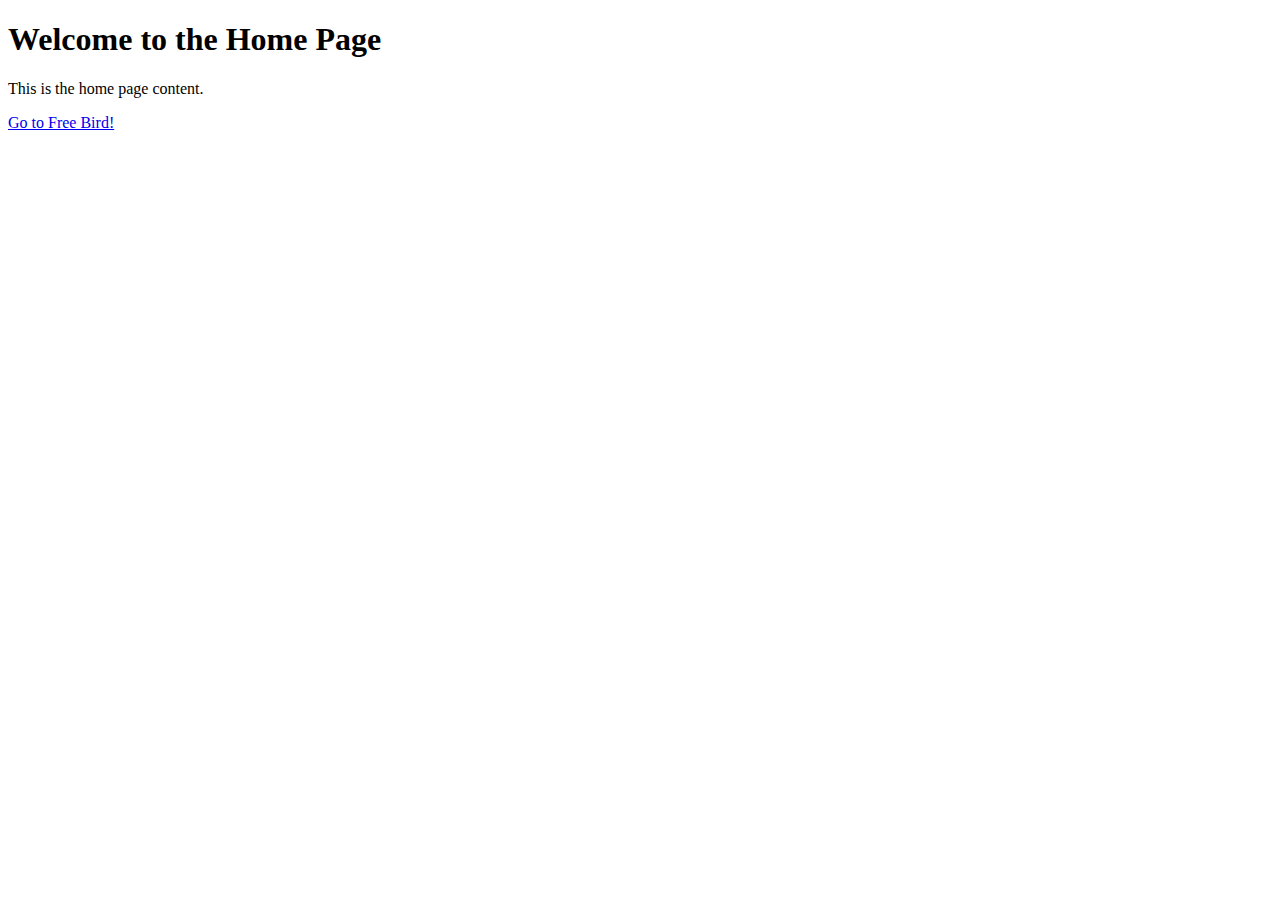
==== index.html @ 3fd0ebe7 "Initial commit" ====
<!DOCTYPE html>
<html lang="en">
<head>
    <meta charset="UTF-8">
    <meta name="viewport" content="width=device-width, initial-scale=1.0">
    <title>Home Page</title>
</head>
<body>
    <h1>Welcome to the Home Page</h1>
    <p>This is the home page content.</p>

    <!-- Link to another HTML page -->
    <a href="new_year_free_bird/free_bird.html">Go to Free Bird!</a>
</body>
</html>
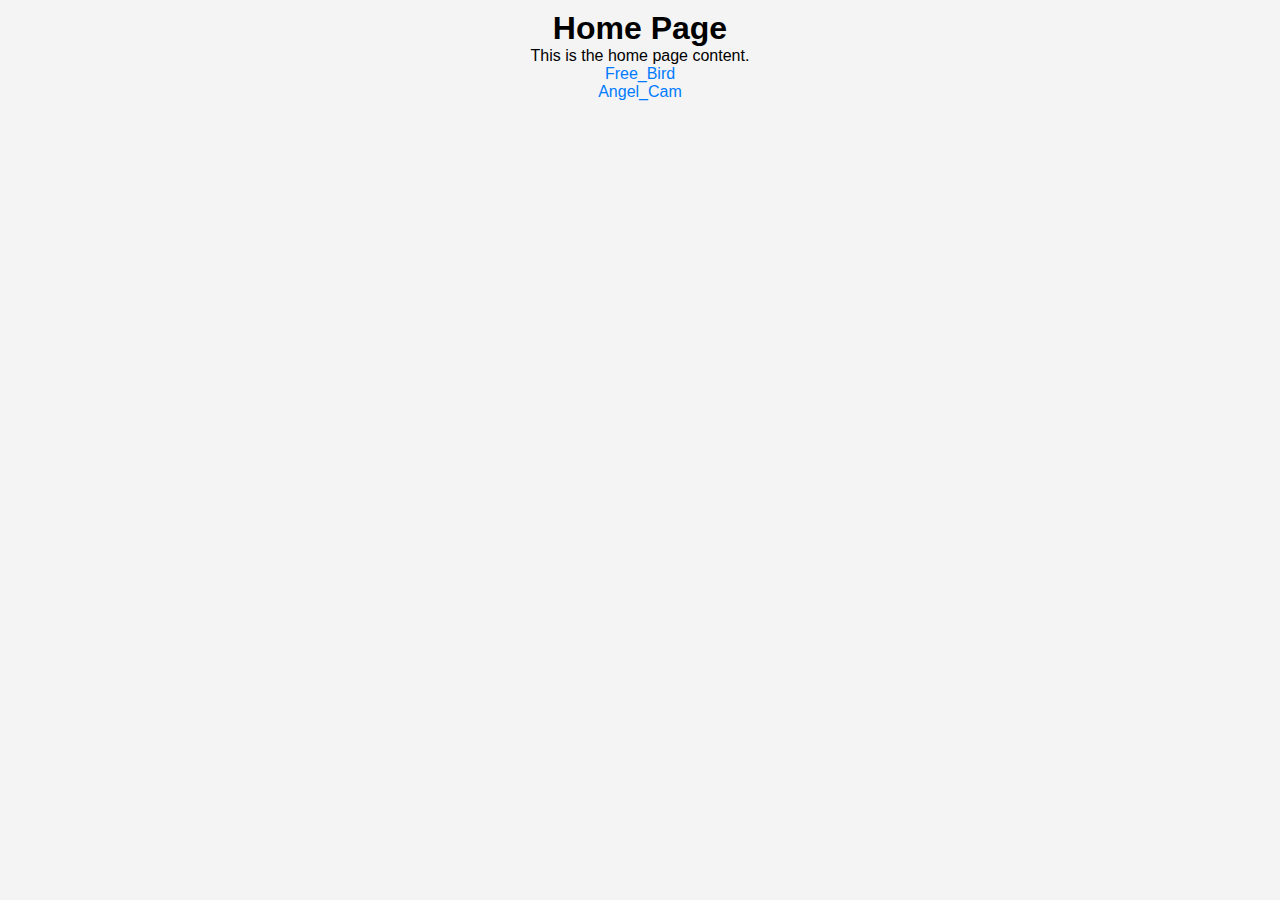
==== commit 1dcd6373: "Adding weeping angel page" ====
--- a/index.html
+++ b/index.html
@@ -3,13 +3,14 @@
 <head>
     <meta charset="UTF-8">
     <meta name="viewport" content="width=device-width, initial-scale=1.0">
+    <link rel="stylesheet" href="style.css">
     <title>Home Page</title>
 </head>
-<body>
-    <h1>Welcome to the Home Page</h1>
+<body class="content">
+    <h1>Home Page</h1>
     <p>This is the home page content.</p>
 
-    <!-- Link to another HTML page -->
-    <a href="new_year_free_bird/free_bird.html">Go to Free Bird!</a>
+    <a href="new_year_free_bird/free_bird.html">Free_Bird</a>
+    <a href="weeping_angel/angel.html">Angel_Cam</a>
 </body>
 </html>
--- a/style.css
+++ b/style.css
@@ -0,0 +1,38 @@
+/* Reset some default styles for better cross-browser consistency */
+body, h1, h2, p, ul {
+    margin: 0;
+    padding: 0;
+}
+
+/* Apply a background color to the body */
+body {
+    background-color: #f4f4f4;
+    font-family: Arial, sans-serif;
+}
+
+/* Center the content on the page */
+.content {
+    max-width: 500px;
+    margin: auto;
+    padding: 10px;
+    text-align: center;
+}
+
+/* Style the header */
+header {
+    background-color: #333;
+    color: #fff;
+    padding: 20px;
+    text-align: center;
+}
+
+/* Add some basic styles for links */
+a {
+    color: #007bff;
+    text-decoration: none;
+    display: block;
+}
+
+a:hover {
+    text-decoration: underline;
+}